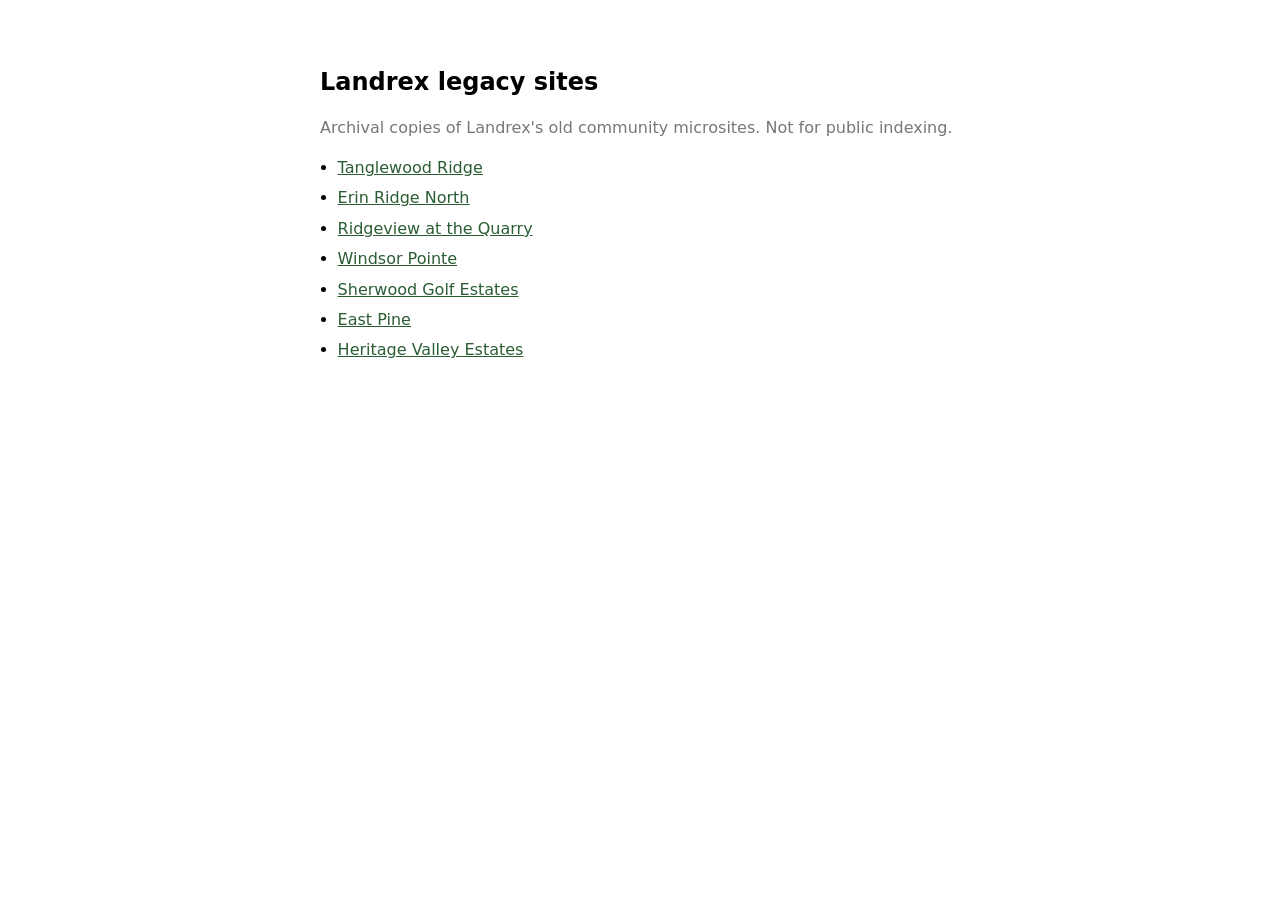
==== index.html @ 03bba806 "Add Heritage Valley Estates: archival copy of heritagevalleyestates.ca Co-Authored-By: Claude Sonnet" ====
<!doctype html>
<html lang="en">
<head>
<meta charset="utf-8">
<meta name="viewport" content="width=device-width, initial-scale=1">
<meta name="robots" content="noindex">
<title>Landrex legacy sites</title>
<style>
  :root { color-scheme: light dark; }
  body { font-family: system-ui, -apple-system, Segoe UI, Roboto, sans-serif; max-width: 640px; margin: 4rem auto; padding: 0 1.5rem; line-height: 1.5; }
  h1 { font-size: 1.5rem; }
  ul { padding-left: 1.1rem; }
  li { margin: 0.4rem 0; }
  a { color: #2b5d34; }
  .muted { color: #777; }
</style>
</head>
<body>
<h1>Landrex legacy sites</h1>
<p class="muted">Archival copies of Landrex's old community microsites. Not for public indexing.</p>
<ul>
  <li><a href="/tanglewood-ridge/">Tanglewood Ridge</a></li>
  <li><a href="/erin-ridge-north/">Erin Ridge North</a></li>
  <li><a href="/ridgeview-at-the-quarry/">Ridgeview at the Quarry</a></li>
  <li><a href="/windsor-pointe/">Windsor Pointe</a></li>
  <li><a href="/sherwood-golf-estates/">Sherwood Golf Estates</a></li>
  <li><a href="/east-pine/">East Pine</a></li>
  <li><a href="/heritage-valley-estates/">Heritage Valley Estates</a></li>
</ul>
</body>
</html>
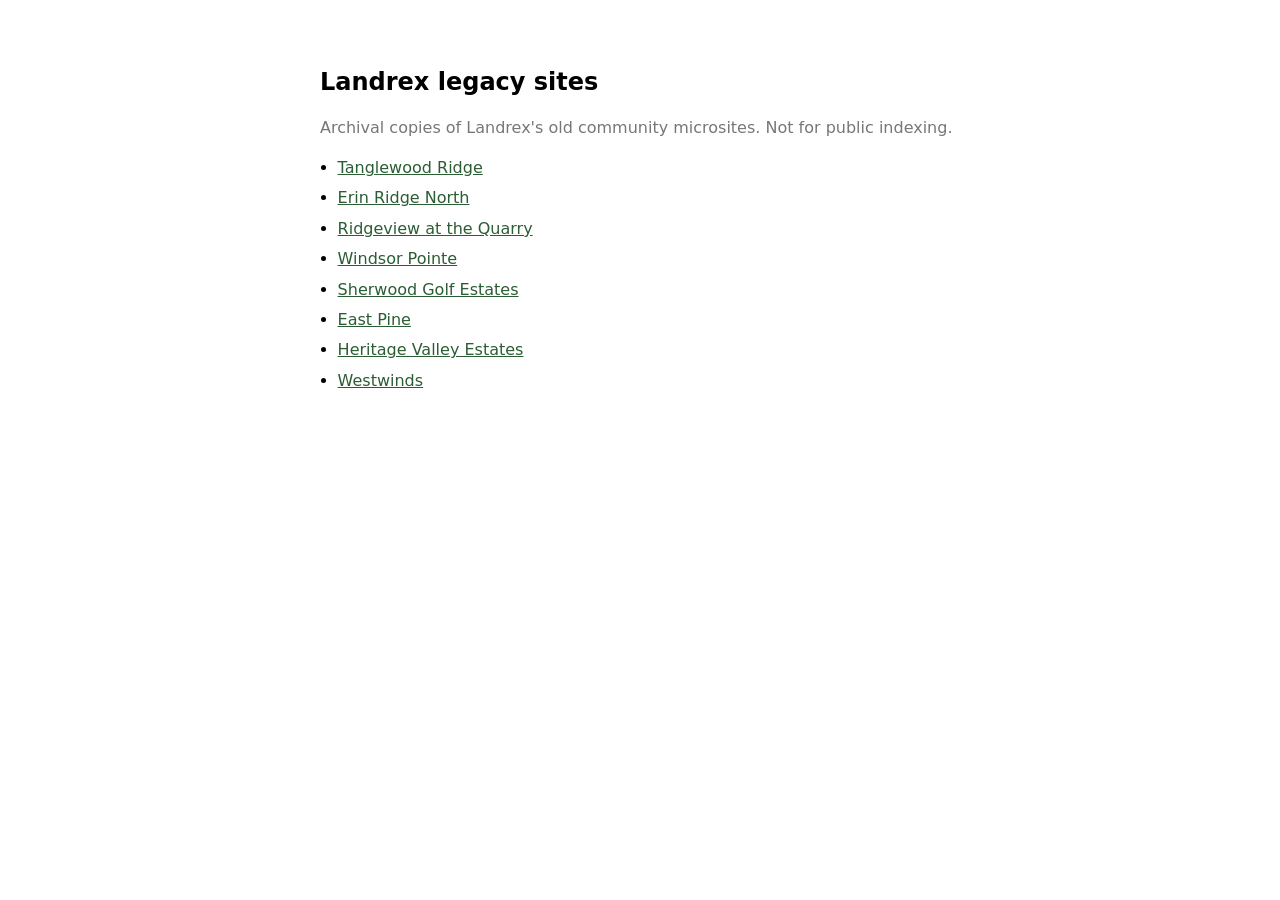
==== commit 52b89963: "Add Westwinds: archival copy of westwindsliving.ca Co-Authored-By: Claude Sonnet 5 <noreply@anthropi" ====
--- a/index.html
+++ b/index.html
@@ -26,6 +26,7 @@
   <li><a href="/sherwood-golf-estates/">Sherwood Golf Estates</a></li>
   <li><a href="/east-pine/">East Pine</a></li>
   <li><a href="/heritage-valley-estates/">Heritage Valley Estates</a></li>
+  <li><a href="/westwinds/">Westwinds</a></li>
 </ul>
 </body>
 </html>
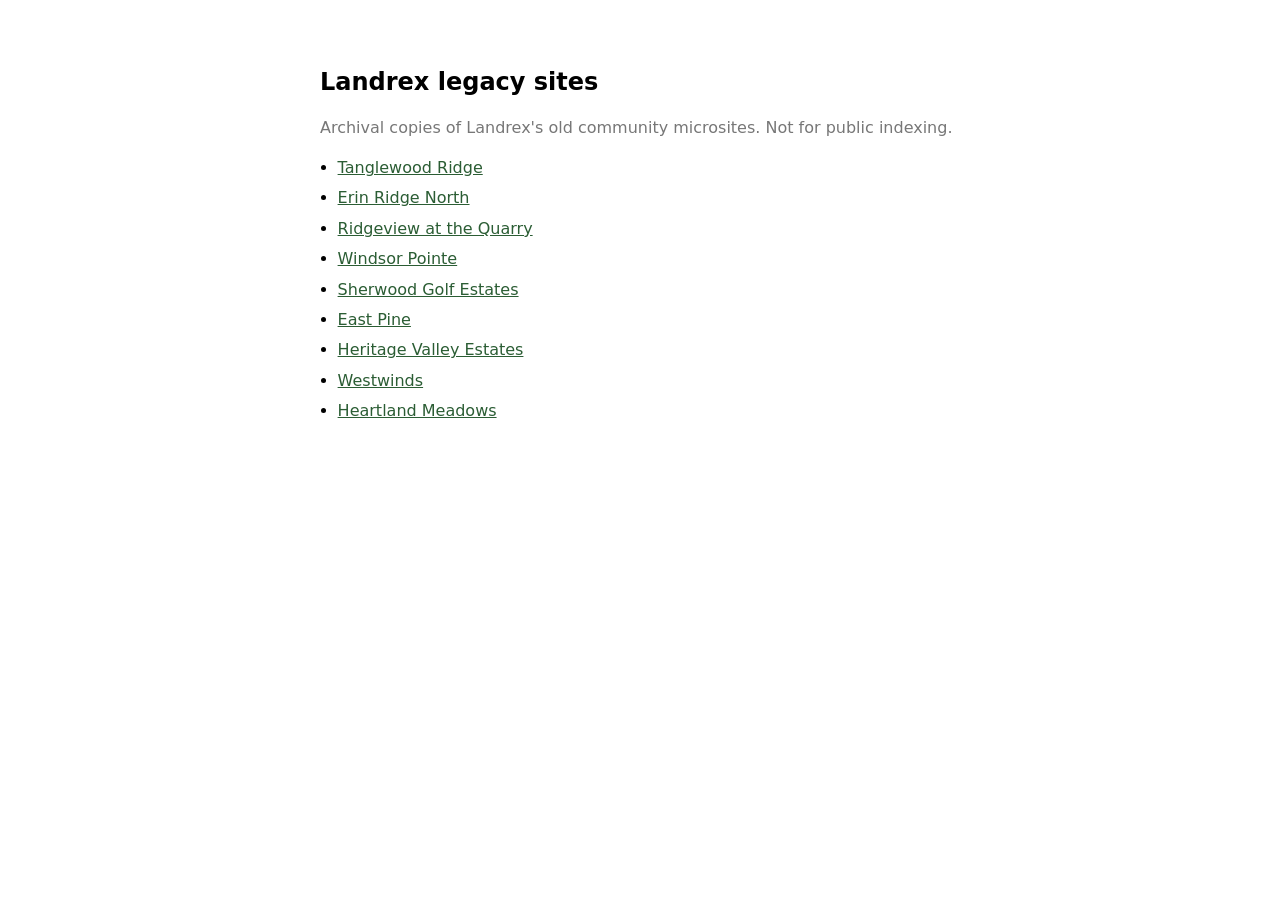
==== commit 9eb5fd26: "Add Heartland Meadows: archival copy of theheartlandmeadows.com First WPBakery Page Builder + Contac" ====
--- a/index.html
+++ b/index.html
@@ -27,6 +27,7 @@
   <li><a href="/east-pine/">East Pine</a></li>
   <li><a href="/heritage-valley-estates/">Heritage Valley Estates</a></li>
   <li><a href="/westwinds/">Westwinds</a></li>
+  <li><a href="/heartland-meadows/">Heartland Meadows</a></li>
 </ul>
 </body>
 </html>
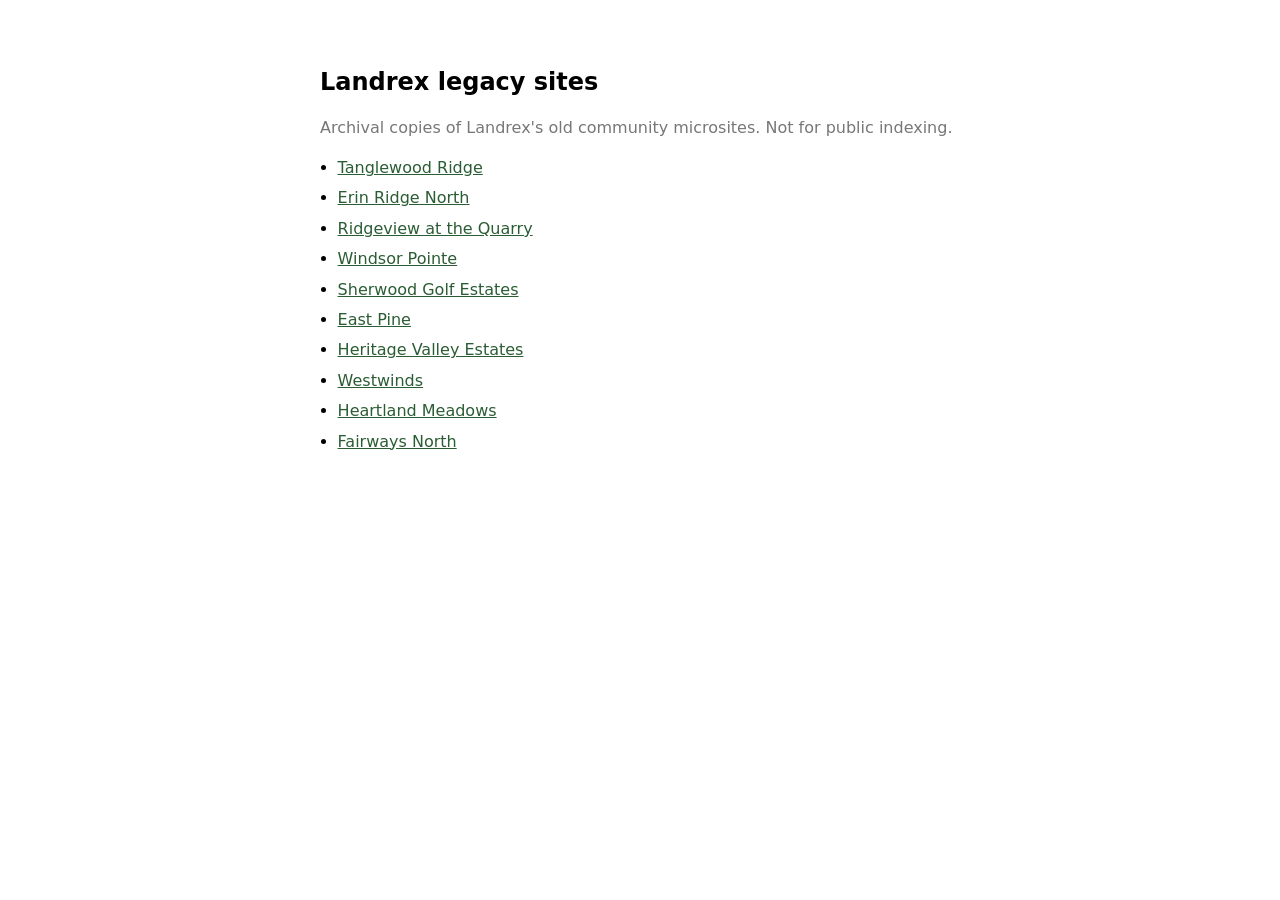
==== commit 77093509: "Add Fairways North: archival copy of fairwaysnorth.com Plain Elementor ("Hello Elementor" theme, sam" ====
--- a/index.html
+++ b/index.html
@@ -28,6 +28,7 @@
   <li><a href="/heritage-valley-estates/">Heritage Valley Estates</a></li>
   <li><a href="/westwinds/">Westwinds</a></li>
   <li><a href="/heartland-meadows/">Heartland Meadows</a></li>
+  <li><a href="/fairways-north/">Fairways North</a></li>
 </ul>
 </body>
 </html>
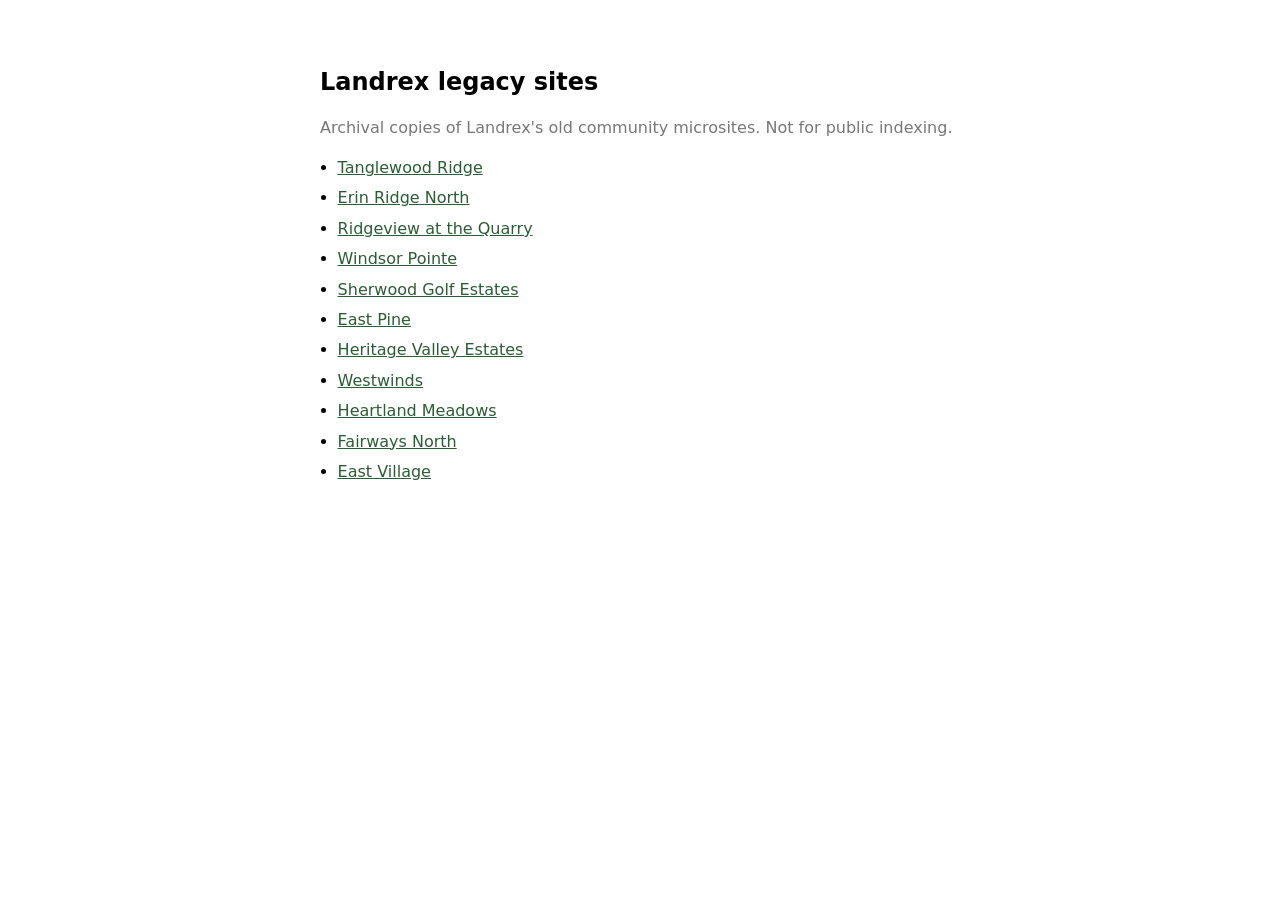
==== commit 14206008: "Add East Village: archival copy of east-village.ca First Divi-theme site on this project. Replaces D" ====
--- a/index.html
+++ b/index.html
@@ -29,6 +29,7 @@
   <li><a href="/westwinds/">Westwinds</a></li>
   <li><a href="/heartland-meadows/">Heartland Meadows</a></li>
   <li><a href="/fairways-north/">Fairways North</a></li>
+  <li><a href="/east-village/">East Village</a></li>
 </ul>
 </body>
 </html>
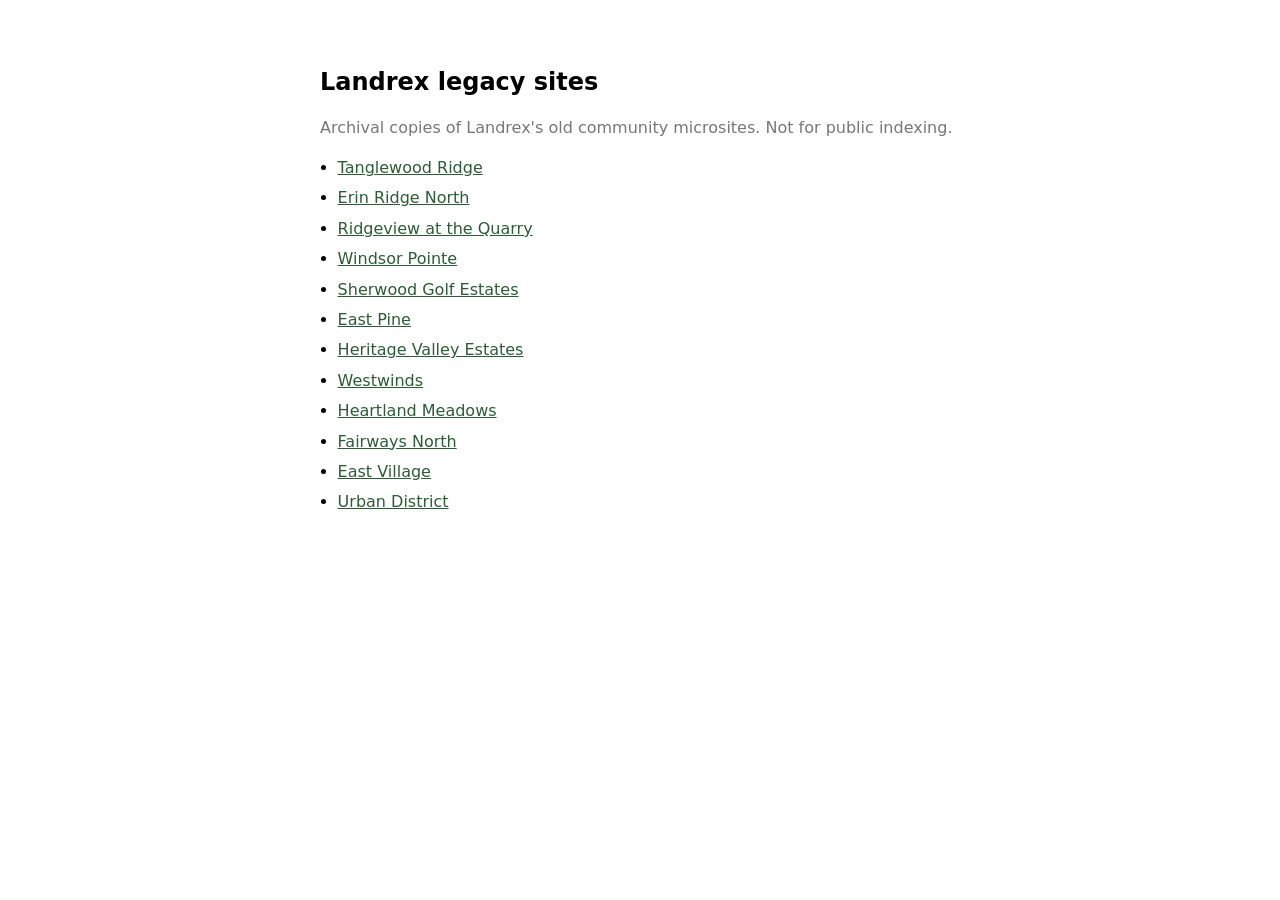
==== commit 68f9ce7e: "Add Urban District: archival copy of urbandistrict.ca First non-WordPress site on this project (hand" ====
--- a/index.html
+++ b/index.html
@@ -30,6 +30,7 @@
   <li><a href="/heartland-meadows/">Heartland Meadows</a></li>
   <li><a href="/fairways-north/">Fairways North</a></li>
   <li><a href="/east-village/">East Village</a></li>
+  <li><a href="/urban-district/">Urban District</a></li>
 </ul>
 </body>
 </html>
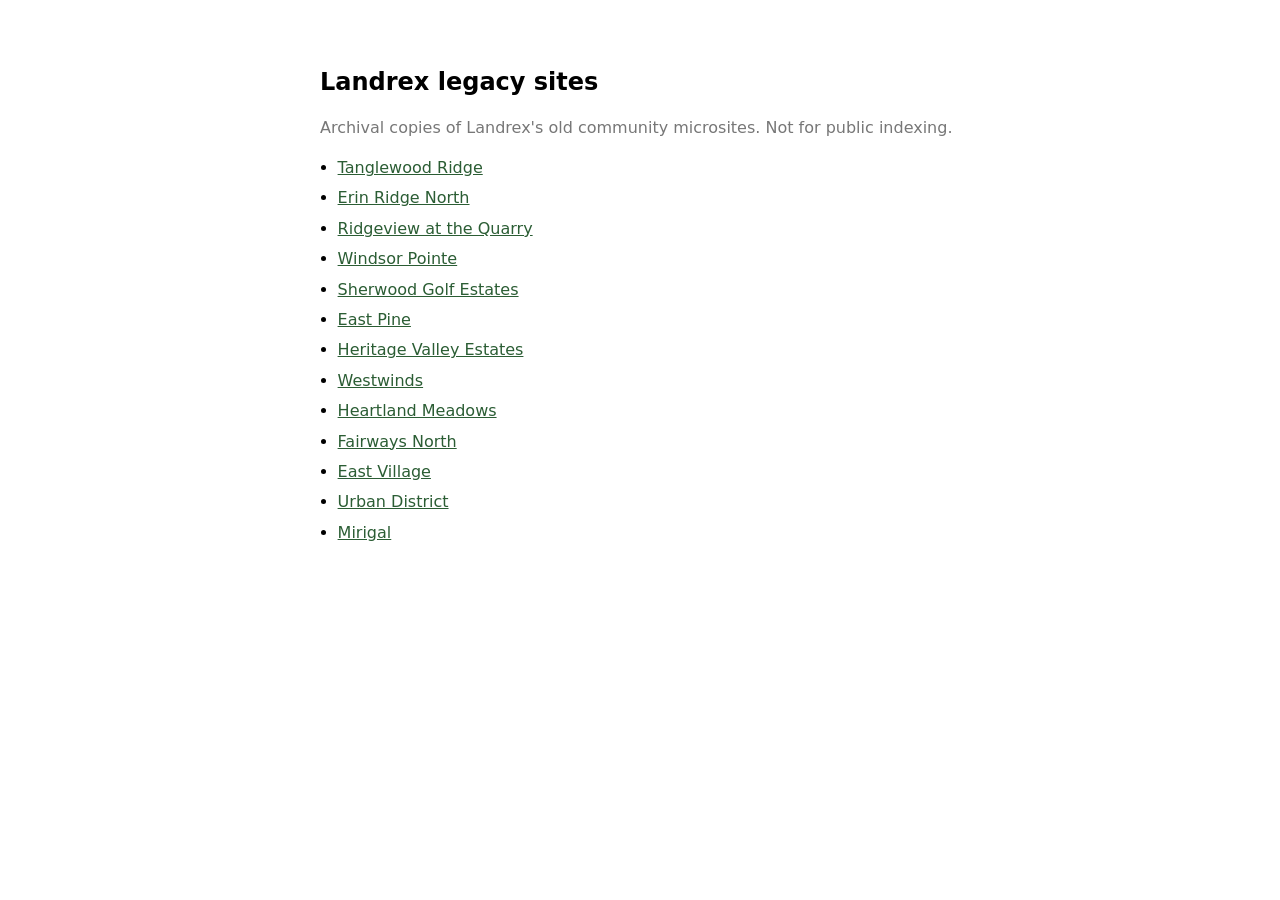
==== commit 3647e4ea: "Add Mirigal: archival copy of mirigal.ca 13th and final site. Simplest build on the project: a publi" ====
--- a/index.html
+++ b/index.html
@@ -31,6 +31,7 @@
   <li><a href="/fairways-north/">Fairways North</a></li>
   <li><a href="/east-village/">East Village</a></li>
   <li><a href="/urban-district/">Urban District</a></li>
+  <li><a href="/mirigal/">Mirigal</a></li>
 </ul>
 </body>
 </html>
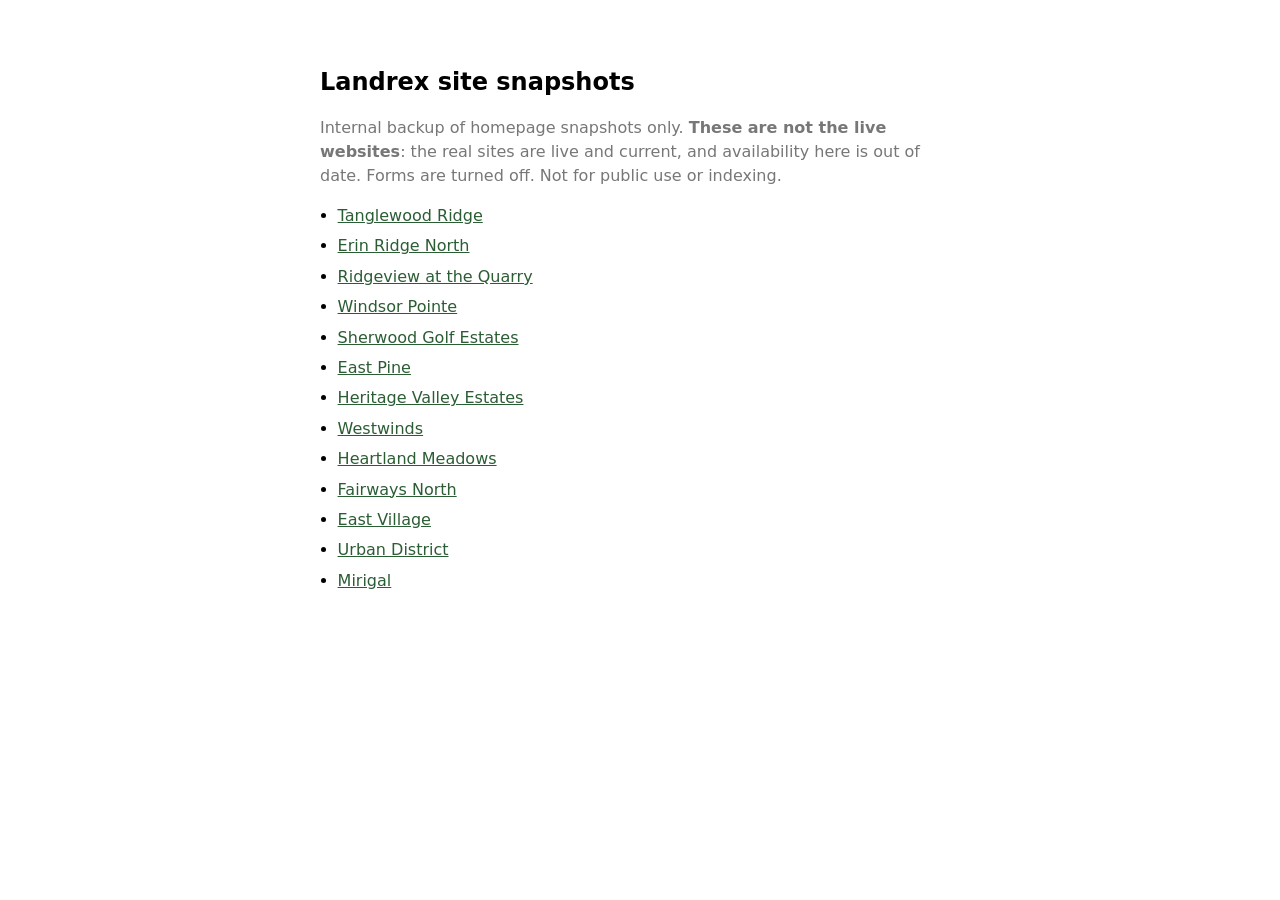
==== commit 010b3c4f: "Lock down snapshots: noindex, disable forms, add not-the-live-site banner These are homepage-only sn" ====
--- a/index.html
+++ b/index.html
@@ -4,7 +4,7 @@
 <meta charset="utf-8">
 <meta name="viewport" content="width=device-width, initial-scale=1">
 <meta name="robots" content="noindex">
-<title>Landrex legacy sites</title>
+<title>Landrex site snapshots (internal backup)</title>
 <style>
   :root { color-scheme: light dark; }
   body { font-family: system-ui, -apple-system, Segoe UI, Roboto, sans-serif; max-width: 640px; margin: 4rem auto; padding: 0 1.5rem; line-height: 1.5; }
@@ -16,8 +16,8 @@
 </style>
 </head>
 <body>
-<h1>Landrex legacy sites</h1>
-<p class="muted">Archival copies of Landrex's old community microsites. Not for public indexing.</p>
+<h1>Landrex site snapshots</h1>
+<p class="muted">Internal backup of homepage snapshots only. <strong>These are not the live websites</strong>: the real sites are live and current, and availability here is out of date. Forms are turned off. Not for public use or indexing.</p>
 <ul>
   <li><a href="/tanglewood-ridge/">Tanglewood Ridge</a></li>
   <li><a href="/erin-ridge-north/">Erin Ridge North</a></li>
